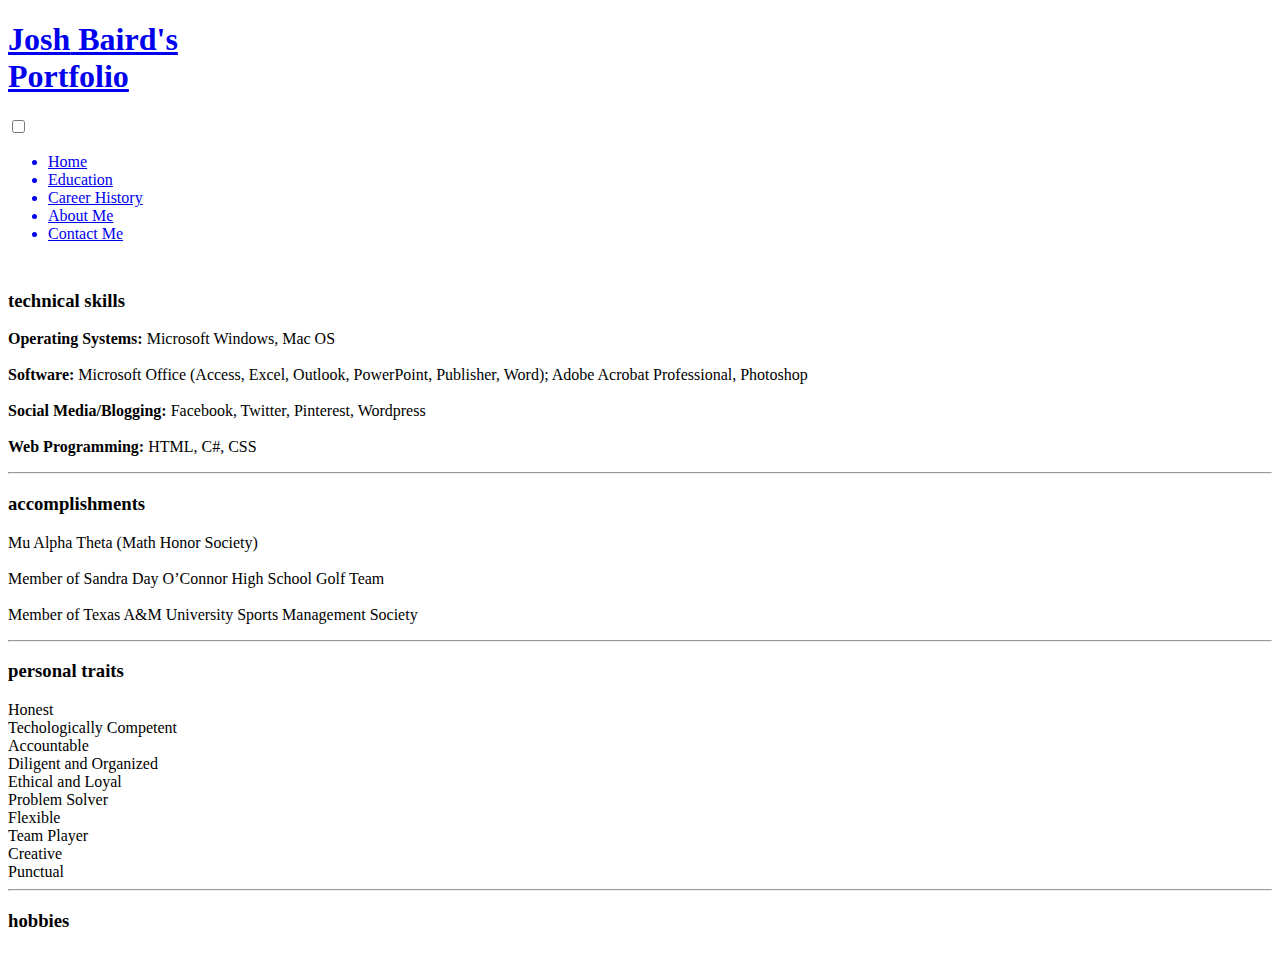
==== about.html @ b138613c "uploaded html files" ====
<!DOCTYPE html>
<html>
   <head>
      <!-- GENERAL INFO -->
      <title>Josh Baird's Portfolio</title>
      <meta charset="utf-8">
      <meta name="description" content="This is the resume for Josh Baird!">
      <meta name="viewport" content="initial-scale=1, maximum-scale=1">
      <!-- LINKS TO CSS FILE ("STYLESHEET") AND SITE ICON -->
      <link href="css/style.css" type="text/css" rel="stylesheet">
      <link href="css/mobile_style.css" type="text/css" rel="stylesheet">
      <link href="css/style.scss" type="text/css" rel="stylesheet">
      <link href="css/mobile_style.scss" type="text/css" rel="stylesheet">
      <link href="images/resume.ico" type="image/x-icon" rel="shortcut icon" >
      <link rel="stylesheet" href="https://use.fontawesome.com/releases/v5.13.0/css/all.css" integrity="sha384-Bfad6CLCknfcloXFOyFnlgtENryhrpZCe29RTifKEixXQZ38WheV+i/6YWSzkz3V" crossorigin="anonymous">
   </head>
   <meta name="viewport" content="width=device-width, initial-scale=1">
   <body>
       <h1><a class="nameLink" href="index.html"><span class="josh upper">Josh</span><span class="baird upper"> Baird's</span><br><span class="portfolio">Portfolio</span></a></h1>
        <nav role="navigation">
  <div id="menuToggle">

    <input type="checkbox" />

    <span></span>
    <span></span>
    <span></span>

    <ul id="menu" class="topnav">
      <a href="index.html"><li>Home</li></a>
      <a href="education.html"><li>Education</li></a>
      <a href="history.html"><li>Career History</li></a>
      <a class="active" href="about.html"><li>About Me</li></a>
      <a href="contact.html"><li>Contact Me</li></a>
    </ul>
  </div>
</nav>
      <div class="container">
         <div>
            <hr style="width:100%;height:12px;border-width:0;background-color:white">
            <section>
               <label for="skills" class="maroon">
                  <h3 class="nonwhite upper"><i class="fas fa-laptop fa-2x"></i>technical skills</h3>
               </label>
               <div class="content">
                  <p><b>Operating Systems:</b> Microsoft Windows, Mac OS<br><br>
                     <b>Software:</b> Microsoft Office (Access, Excel, Outlook, PowerPoint, Publisher, Word); Adobe Acrobat Professional, Photoshop<br><br>
                     <b>Social Media/Blogging:</b> Facebook, Twitter, Pinterest, Wordpress<br><br>
                     <b>Web Programming:</b> HTML, C#, CSS
                  </p>
               </div>
            </section>
            <hr>
            <section>
               <label for="accomplishments" class="maroon">
                  <h3 class="nonwhite upper"><i class="fas fa-medal fa-2x"></i>accomplishments</h3>
               </label>
               <div class="content">
                  <p>
                     Mu Alpha Theta (Math Honor Society)<br><br>
                     Member of Sandra Day O’Connor High School Golf Team<br><br>
                     Member of Texas A&M University Sports Management Society
                  </p>
               </div>
            </section>
            <hr>
            <h3 class="nonwhite upper"><i class="fas fa-puzzle-piece fa-2x"></i>personal traits</h3>
               </label>
                <div class="traits">
                    <div>Honest</div>
                    <div>Techologically Competent</div>
                    <div>Accountable</div>
                    <div>Diligent and Organized</div>
                    <div>Ethical and Loyal</div>
                    <div>Problem Solver</div>
                    <div>Flexible</div>
                    <div>Team Player</div>
                    <div>Creative</div>
                    <div>Punctual</div>
                </div>

              <hr>
            <label for="hobbies" class="maroon">
               <h3 class="nonwhite upper"><i class="far fa-list-alt fa-2x"></i>hobbies</h3>
            </label>
            <div class="hobbies2">
               <i class="fas fa-golf-ball fa-3x"></i>
               <i style="padding-left:50px;padding-right:50px;" class="fas fa-gamepad fa-3x"></i>
                  <i class="fas fa-basketball-ball fa-3x"></i>
            </div>
         </div>
       </body>
</html>
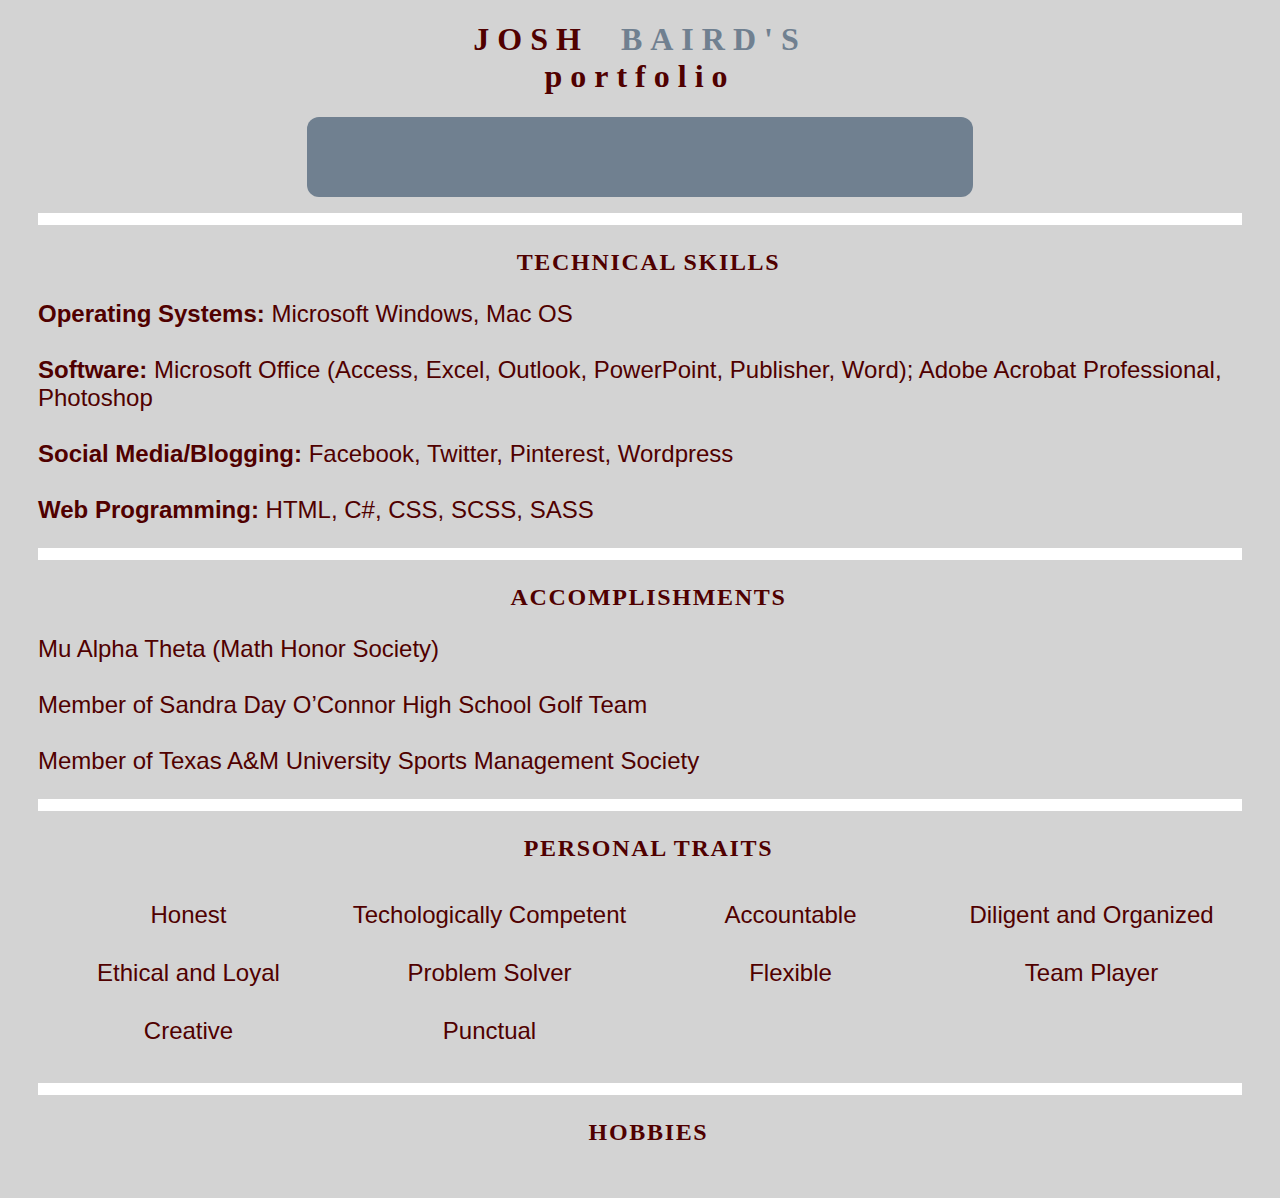
==== commit c4cc9481: "Update about.html" ====
--- a/about.html
+++ b/about.html
@@ -46,7 +46,7 @@
                   <p><b>Operating Systems:</b> Microsoft Windows, Mac OS<br><br>
                      <b>Software:</b> Microsoft Office (Access, Excel, Outlook, PowerPoint, Publisher, Word); Adobe Acrobat Professional, Photoshop<br><br>
                      <b>Social Media/Blogging:</b> Facebook, Twitter, Pinterest, Wordpress<br><br>
-                     <b>Web Programming:</b> HTML, C#, CSS
+                     <b>Web Programming:</b> HTML, C#, CSS, SCSS, SASS
                   </p>
                </div>
             </section>
@@ -90,4 +90,4 @@
             </div>
          </div>
        </body>
-</html>+</html>
--- a/css/style.css
+++ b/css/style.css
@@ -0,0 +1,213 @@
+body {
+  padding-left: 30px;
+  padding-right: 30px;
+  font-family: Arial, Helvetica, sans-serif;
+  background-color: lightgray;
+  color: #500000; }
+
+.nameLink {
+  text-decoration: none; }
+
+.topnav {
+  overflow: hidden;
+  background-color: #708090;
+  width: fit-content;
+  width: fit-content;
+  margin: 1em auto;
+  border-radius: 12px;
+  font-weight: bolder;
+  animation: nav-load 700ms ease-in; }
+
+.topnav a {
+  float: left;
+  color: white;
+  text-align: center;
+  padding: 30px 25px;
+  text-decoration: none;
+  font-size: 17px; }
+  .topnav a:hover {
+    background-color: black;
+    color: white; }
+  .topnav a.active {
+    background-color: #708090;
+    color: #500000;
+    text-decoration: underline; }
+
+nav li {
+  animation: nav-load 700ms ease-in;
+  animation-delay: 700ms;
+  animation-fill-mode: forwards;
+  transform: scale(0); }
+  nav li:first-child {
+    animation-name: nav-first-link-load;
+    transform: translateX(-10000%); }
+
+.upper {
+  text-transform: uppercase; }
+
+.nonwhite {
+  color: #500000;
+  font-size: 150%; }
+
+.josh {
+  letter-spacing: .25em;
+  word-spacing: .5em;
+  color: #500000;
+  text-indent: 1000px;
+  font-family: Lucida Console;
+  text-align: left; }
+
+.baird {
+  letter-spacing: .25em;
+  word-spacing: .5em;
+  color: #708090;
+  font-family: Arial Black;
+  font-weight: bold;
+  text-align: center; }
+
+.portfolio {
+  letter-spacing: .25em;
+  word-spacing: .5em;
+  color: #500000;
+  text-transform: lowercase;
+  font-family: Bradley Hand;
+  font-weight: bold;
+  text-align: center; }
+
+h1 {
+  text-align: center;
+  min-width: 100%;
+  animation: nav-load 700ms ease-in; }
+
+h2 {
+  font-family: Marker Felt;
+  letter-spacing: .07em;
+  text-align: center;
+  animation: load-everything 900ms ease-in; }
+
+h3 {
+  font-family: Marker Felt;
+  letter-spacing: .07em;
+  text-align: center;
+  animation: load-everything 900ms ease-in; }
+
+.welcome {
+  font-size: 200%;
+  text-align: center;
+  text-decoration: none;
+  padding-left: 45px;
+  animation: colorchange 3s infinite alternate; }
+
+.statement {
+  text-align: left;
+  text-decoration: none;
+  font-size: 200%;
+  font-family: none;
+  padding-left: 50px;
+  text-decoration: none; }
+
+img {
+  margin-left: auto;
+  margin-right: auto;
+  max-width: 330px;
+  max-height: 410px;
+  border-radius: 50px;
+  animation: load-everything 900ms ease-in; }
+
+.picture {
+  display: flex;
+  justify-content: center;
+  align-items: center; }
+
+i {
+  padding-right: 17px; }
+
+.statePic {
+  display: grid;
+  grid-template-columns: 50% 50%;
+  margin-top: 17px; }
+
+p {
+  font-size: 150%;
+  animation: load-everything 900ms ease-in; }
+
+.hobbies2 {
+  display: flex;
+  justify-content: center;
+  text-align: center;
+  padding-top: 5px;
+  padding-bottom: 15px;
+  list-style: none;
+  animation: load-everything 900ms ease-in; }
+
+#menu {
+  list-style: none;
+  padding: 0px; }
+
+input {
+  display: none; }
+
+hr {
+  animation: load-everything 900ms ease-in;
+  width: 100%;
+  height: 12px;
+  border-width: 0;
+  background-color: white; }
+
+#myBTN {
+  visibility: hidden; }
+
+.traits {
+  display: grid;
+  grid-template-columns: repeat(auto-fit, minmax(250px, 1fr));
+  grid-row-gap: 30px;
+  padding-top: 15px;
+  padding-bottom: 30px;
+  text-align: center;
+  font-size: 150%;
+  animation: load-everything 900ms ease-in; }
+
+@keyframes colorchange {
+  0% {
+    color: #500000; }
+  20% {
+    color: #500000; }
+  40% {
+    color: #708090; }
+  0% {
+    color: #708090; }
+  80% {
+    color: #708090; }
+  100% {
+    color: #500000; } }
+@keyframes nav-load {
+  0% {
+    transform: translateY(-1000%); }
+  100% {
+    transform: translateY(0); } }
+@keyframes nav-link-load {
+  0% {
+    transform: scale(0); }
+  90% {
+    transform: scale(1.3); }
+  100% {
+    transform: scale(1); } }
+@keyframes nav-first-link-load {
+  0% {
+    transform: translateX(-1000%); }
+  90% {
+    transform: translateX(50%); }
+  100% {
+    transform: translateX(0); } }
+@keyframes heading-load {
+  0% {
+    transform: translateY(-1000%); }
+  100% {
+    transform: translateY(0); } }
+@keyframes load-everything {
+  0% {
+    transform: translateY(1000%); }
+  100% {
+    transform: translateY(0); } }
+
+/*# sourceMappingURL=style.css.map */
--- a/css/mobile_style.css
+++ b/css/mobile_style.css
@@ -0,0 +1,388 @@
+@media (max-width: 800px) {
+  body {
+    font-size: 90%;
+    /*
+    * Just a quick hamburger
+    */
+    /* 
+    * Transform all the slices of hamburger
+    * into a crossmark.
+    */
+    /*
+    * Make this absolute positioned
+    * at the top left of the screen
+    */
+    /*
+    * And let's slide it in from the left
+    */ }
+    body .statePic {
+      display: flex;
+      flex-direction: column; }
+    body #menuToggle {
+      display: block;
+      position: relative;
+      z-index: 1;
+      -webkit-user-select: none;
+      user-select: none; }
+    body #menuToggle a {
+      text-decoration: none;
+      color: white;
+      transition: color 0.3s ease; }
+      body #menuToggle a:hover {
+        color: white;
+        border-radius: 12px; }
+      body #menuToggle a.active {
+        color: white;
+        background-color: #708090;
+        color: #500000;
+        text-decoration: underline; }
+    body #menuToggle input {
+      display: block;
+      width: 40px;
+      height: 32px;
+      position: absolute;
+      top: -7px;
+      left: -5px;
+      cursor: pointer;
+      opacity: 0;
+      /* hide this */
+      z-index: 2;
+      /* and place it over the hamburger */
+      -webkit-touch-callout: none; }
+    body #menuToggle span {
+      display: block;
+      width: 33px;
+      height: 4px;
+      margin-bottom: 5px;
+      position: relative;
+      background: #708090;
+      border-radius: 3px;
+      z-index: 1;
+      transform-origin: 4px 0px;
+      transition: transform 0.5s cubic-bezier(0.77, 0.2, 0.05, 1), background 0.5s cubic-bezier(0.77, 0.2, 0.05, 1), opacity 0.55s ease; }
+      body #menuToggle span:first-child {
+        transform-origin: 0% 0%; }
+      body #menuToggle span:nth-last-child(2) {
+        transform-origin: 0% 100%; }
+    body #menuToggle input:checked ~ span {
+      opacity: 1;
+      transform: rotate(45deg) translate(-2px, -1px);
+      background: lightgray;
+      /*
+      * But let's hide the middle one.
+      */
+      /*
+      * Oh yeah and the last one should go the other direction
+      */ }
+      body #menuToggle input:checked ~ span:nth-last-child(3) {
+        opacity: 0;
+        transform: rotate(0deg) scale(0.2, 0.2); }
+      body #menuToggle input:checked ~ span:nth-last-child(2) {
+        transform: rotate(-45deg) translate(0, -1px); }
+    body #menu {
+      position: absolute;
+      width: 300px;
+      margin: -100px 0 0 -50px;
+      padding: 50px;
+      padding-top: 110px;
+      background: #708090;
+      list-style-type: none;
+      -webkit-font-smoothing: antialiased;
+      /* to stop flickering of text in safari */
+      transform-origin: 0% 0%;
+      transform: translate(-100%, 0);
+      transition: transform 0.5s cubic-bezier(0.77, 0.2, 0.05, 1); }
+    body #menu li {
+      padding: 10px 0;
+      font-size: 22px;
+      padding-left: 10px;
+      padding-right: 15px; }
+    body #menuToggle input:checked ~ ul {
+      transform: none; }
+    body .welcome {
+      padding-left: 0px; }
+    body .statement {
+      padding-left: 0px; }
+    body .topnav {
+      animation: none; }
+    body #myBTN {
+      background-color: #500000;
+      color: lightgray;
+      border: none;
+      padding: 15px 32px;
+      text-align: center;
+      text-decoration: none;
+      font-size: 20px;
+      margin: 4px 2px;
+      display: block;
+      cursor: pointer;
+      visibility: visible;
+      border-radius: 12px; }
+    body #myBTN a:visited {
+      background-color: #500000;
+      color: lightgray; }
+
+  .traits {
+    display: flex;
+    flex-direction: column;
+    justify-content: space-around;
+    font-size: 175%; } }
+@media (max-width: 600px) {
+  body {
+    font-size: 95%;
+    /*
+    * Just a quick hamburger
+    */
+    /* 
+    * Transform all the slices of hamburger
+    * into a crossmark.
+    */
+    /*
+    * Make this absolute positioned
+    * at the top left of the screen
+    */
+    /*
+    * And let's slide it in from the left
+    */ }
+    body .statePic {
+      display: flex;
+      flex-direction: column; }
+    body #menuToggle {
+      display: block;
+      position: relative;
+      z-index: 1;
+      -webkit-user-select: none;
+      user-select: none; }
+    body #menuToggle a {
+      text-decoration: none;
+      color: white;
+      transition: color 0.3s ease; }
+      body #menuToggle a:hover {
+        color: white;
+        border-radius: 12px; }
+      body #menuToggle a.active {
+        color: white;
+        background-color: #708090;
+        color: #500000;
+        text-decoration: underline; }
+    body #menuToggle input {
+      display: block;
+      width: 40px;
+      height: 32px;
+      position: absolute;
+      top: -7px;
+      left: -5px;
+      cursor: pointer;
+      opacity: 0;
+      /* hide this */
+      z-index: 2;
+      /* and place it over the hamburger */
+      -webkit-touch-callout: none; }
+    body #menuToggle span {
+      display: block;
+      width: 33px;
+      height: 4px;
+      margin-bottom: 5px;
+      position: relative;
+      background: #708090;
+      border-radius: 3px;
+      z-index: 1;
+      transform-origin: 4px 0px;
+      transition: transform 0.5s cubic-bezier(0.77, 0.2, 0.05, 1), background 0.5s cubic-bezier(0.77, 0.2, 0.05, 1), opacity 0.55s ease; }
+      body #menuToggle span:first-child {
+        transform-origin: 0% 0%; }
+      body #menuToggle span:nth-last-child(2) {
+        transform-origin: 0% 100%; }
+    body #menuToggle input:checked ~ span {
+      opacity: 1;
+      transform: rotate(45deg) translate(-2px, -1px);
+      background: lightgray;
+      /*
+      * But let's hide the middle one.
+      */
+      /*
+      * Oh yeah and the last one should go the other direction
+      */ }
+      body #menuToggle input:checked ~ span:nth-last-child(3) {
+        opacity: 0;
+        transform: rotate(0deg) scale(0.2, 0.2); }
+      body #menuToggle input:checked ~ span:nth-last-child(2) {
+        transform: rotate(-45deg) translate(0, -1px); }
+    body #menu {
+      position: absolute;
+      width: 300px;
+      margin: -100px 0 0 -50px;
+      padding: 50px;
+      padding-top: 110px;
+      background: #708090;
+      list-style-type: none;
+      -webkit-font-smoothing: antialiased;
+      /* to stop flickering of text in safari */
+      transform-origin: 0% 0%;
+      transform: translate(-100%, 0);
+      transition: transform 0.5s cubic-bezier(0.77, 0.2, 0.05, 1); }
+    body #menu li {
+      padding: 10px 0;
+      font-size: 22px;
+      padding-left: 10px;
+      padding-right: 15px; }
+    body #menuToggle input:checked ~ ul {
+      transform: none; }
+    body .welcome {
+      padding-left: 0px; }
+    body .statement {
+      padding-left: 0px; }
+    body .topnav {
+      animation: none; }
+    body #myBTN {
+      background-color: #500000;
+      color: lightgray;
+      border: none;
+      padding: 15px 32px;
+      text-align: center;
+      text-decoration: none;
+      font-size: 20px;
+      margin: 4px 2px;
+      display: block;
+      cursor: pointer;
+      visibility: visible;
+      border-radius: 12px; }
+    body #myBTN a:visited {
+      background-color: #500000;
+      color: lightgray; }
+
+  .traits {
+    display: flex;
+    flex-direction: column;
+    justify-content: space-around;
+    font-size: 150%; } }
+@media (max-width: 458px) {
+  body {
+    font-size: 100%;
+    /*
+    * Just a quick hamburger
+    */
+    /* 
+    * Transform all the slices of hamburger
+    * into a crossmark.
+    */
+    /*
+    * Make this absolute positioned
+    * at the top left of the screen
+    */
+    /*
+    * And let's slide it in from the left
+    */ }
+    body .statePic {
+      display: flex;
+      flex-direction: column; }
+    body #menuToggle {
+      display: block;
+      position: relative;
+      z-index: 1;
+      -webkit-user-select: none;
+      user-select: none; }
+    body #menuToggle a {
+      text-decoration: none;
+      color: white;
+      transition: color 0.3s ease; }
+      body #menuToggle a:hover {
+        color: white;
+        border-radius: 12px; }
+      body #menuToggle a.active {
+        color: white;
+        background-color: #708090;
+        color: #500000;
+        text-decoration: underline; }
+    body #menuToggle input {
+      display: block;
+      width: 40px;
+      height: 32px;
+      position: absolute;
+      top: -7px;
+      left: -5px;
+      cursor: pointer;
+      opacity: 0;
+      /* hide this */
+      z-index: 2;
+      /* and place it over the hamburger */
+      -webkit-touch-callout: none; }
+    body #menuToggle span {
+      display: block;
+      width: 33px;
+      height: 4px;
+      margin-bottom: 5px;
+      position: relative;
+      background: #708090;
+      border-radius: 3px;
+      z-index: 1;
+      transform-origin: 4px 0px;
+      transition: transform 0.5s cubic-bezier(0.77, 0.2, 0.05, 1), background 0.5s cubic-bezier(0.77, 0.2, 0.05, 1), opacity 0.55s ease; }
+      body #menuToggle span:first-child {
+        transform-origin: 0% 0%; }
+      body #menuToggle span:nth-last-child(2) {
+        transform-origin: 0% 100%; }
+    body #menuToggle input:checked ~ span {
+      opacity: 1;
+      transform: rotate(45deg) translate(-2px, -1px);
+      background: lightgray;
+      /*
+      * But let's hide the middle one.
+      */
+      /*
+      * Oh yeah and the last one should go the other direction
+      */ }
+      body #menuToggle input:checked ~ span:nth-last-child(3) {
+        opacity: 0;
+        transform: rotate(0deg) scale(0.2, 0.2); }
+      body #menuToggle input:checked ~ span:nth-last-child(2) {
+        transform: rotate(-45deg) translate(0, -1px); }
+    body #menu {
+      position: absolute;
+      width: 300px;
+      margin: -100px 0 0 -50px;
+      padding: 50px;
+      padding-top: 110px;
+      background: #708090;
+      list-style-type: none;
+      -webkit-font-smoothing: antialiased;
+      /* to stop flickering of text in safari */
+      transform-origin: 0% 0%;
+      transform: translate(-100%, 0);
+      transition: transform 0.5s cubic-bezier(0.77, 0.2, 0.05, 1); }
+    body #menu li {
+      padding: 10px 0;
+      font-size: 22px;
+      padding-left: 10px;
+      padding-right: 15px; }
+    body #menuToggle input:checked ~ ul {
+      transform: none; }
+    body .welcome {
+      padding-left: 0px; }
+    body .statement {
+      padding-left: 0px; }
+    body .topnav {
+      animation: none; }
+    body #myBTN {
+      background-color: #500000;
+      color: lightgray;
+      border: none;
+      padding: 15px 32px;
+      text-align: center;
+      text-decoration: none;
+      font-size: 20px;
+      margin: 4px 2px;
+      display: block;
+      cursor: pointer;
+      visibility: visible;
+      border-radius: 12px; }
+    body #myBTN a:visited {
+      background-color: #500000;
+      color: lightgray; }
+
+  .traits {
+    display: flex;
+    flex-direction: column;
+    justify-content: space-around; } }
+
+/*# sourceMappingURL=mobile_style.css.map */
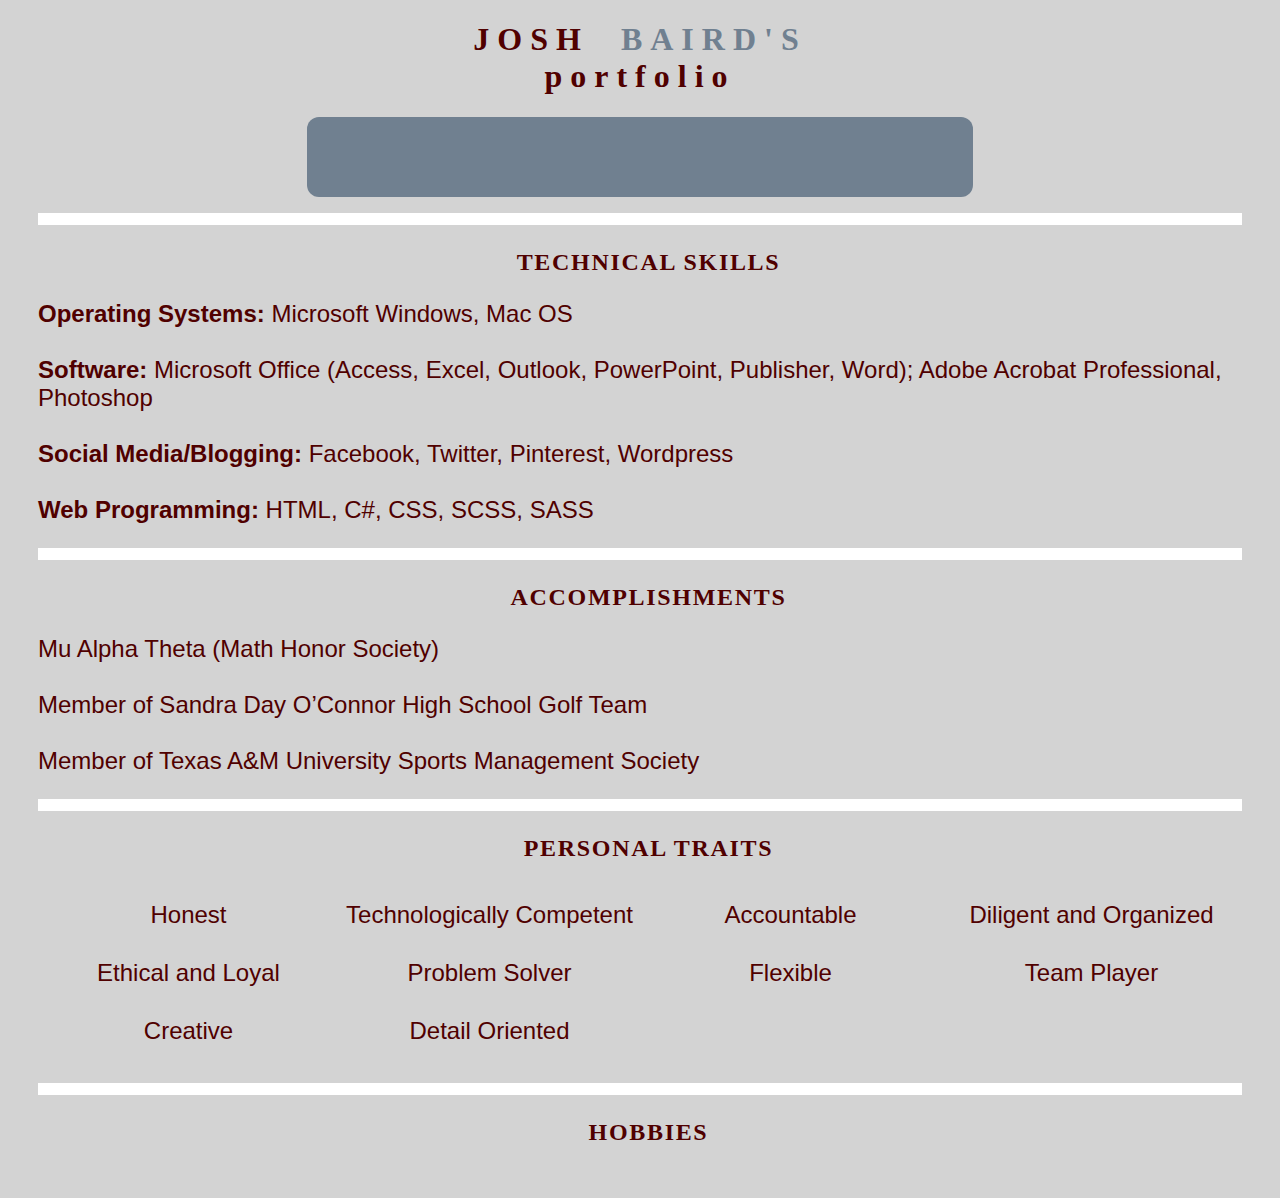
==== commit 3142ae7d: "Update about.html" ====
--- a/about.html
+++ b/about.html
@@ -1,6 +1,15 @@
 <!DOCTYPE html>
 <html>
    <head>
+      <!-- Global site tag (gtag.js) - Google Analytics -->
+<script async src="https://www.googletagmanager.com/gtag/js?id=UA-177765962-1"></script>
+<script>
+  window.dataLayer = window.dataLayer || [];
+  function gtag(){dataLayer.push(arguments);}
+  gtag('js', new Date());
+
+  gtag('config', 'UA-177765962-1');
+</script>
       <!-- GENERAL INFO -->
       <title>Josh Baird's Portfolio</title>
       <meta charset="utf-8">
@@ -68,7 +77,7 @@
                </label>
                 <div class="traits">
                     <div>Honest</div>
-                    <div>Techologically Competent</div>
+                    <div>Technologically Competent</div>
                     <div>Accountable</div>
                     <div>Diligent and Organized</div>
                     <div>Ethical and Loyal</div>
@@ -76,7 +85,7 @@
                     <div>Flexible</div>
                     <div>Team Player</div>
                     <div>Creative</div>
-                    <div>Punctual</div>
+                    <div>Detail Oriented</div>
                 </div>
 
               <hr>
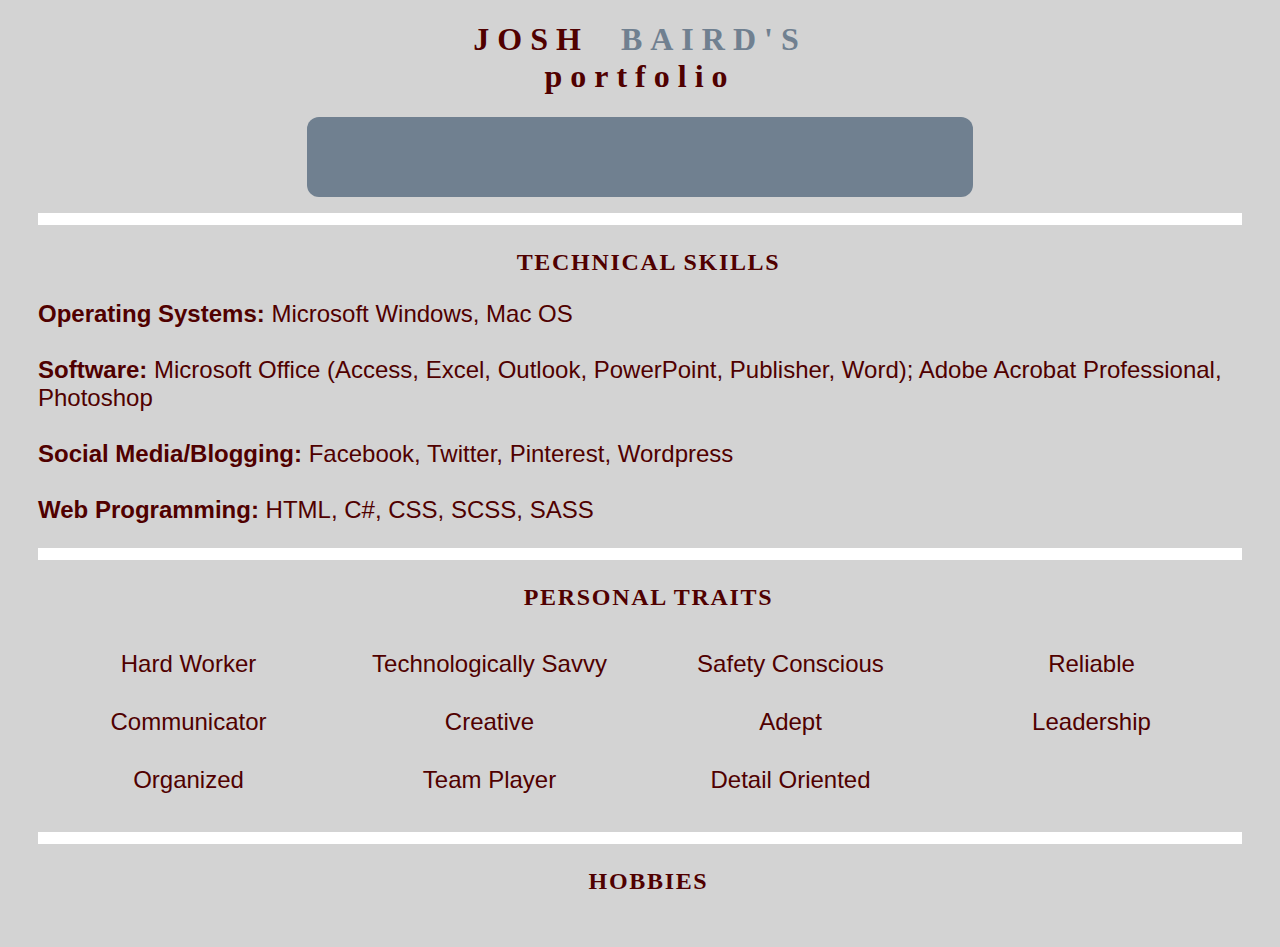
==== commit 36b3707e: "Update about.html" ====
--- a/about.html
+++ b/about.html
@@ -60,34 +60,21 @@
                </div>
             </section>
             <hr>
-            <section>
-               <label for="accomplishments" class="maroon">
-                  <h3 class="nonwhite upper"><i class="fas fa-medal fa-2x"></i>accomplishments</h3>
-               </label>
-               <div class="content">
-                  <p>
-                     Mu Alpha Theta (Math Honor Society)<br><br>
-                     Member of Sandra Day O’Connor High School Golf Team<br><br>
-                     Member of Texas A&M University Sports Management Society
-                  </p>
-               </div>
-            </section>
-            <hr>
             <h3 class="nonwhite upper"><i class="fas fa-puzzle-piece fa-2x"></i>personal traits</h3>
                </label>
                 <div class="traits">
-                    <div>Honest</div>
-                    <div>Technologically Competent</div>
-                    <div>Accountable</div>
-                    <div>Diligent and Organized</div>
-                    <div>Ethical and Loyal</div>
-                    <div>Problem Solver</div>
-                    <div>Flexible</div>
+                    <div>Hard Worker</div>
+                    <div>Technologically Savvy</div>
+                    <div>Safety Conscious</div>
+                    <div>Reliable</div>
+                    <div>Communicator</div>
+                    <div>Creative</div>
+                    <div>Adept</div>
+                    <div>Leadership</div>
+                    <div>Organized</div>
                     <div>Team Player</div>
-                    <div>Creative</div>
                     <div>Detail Oriented</div>
                 </div>
-
               <hr>
             <label for="hobbies" class="maroon">
                <h3 class="nonwhite upper"><i class="far fa-list-alt fa-2x"></i>hobbies</h3>
